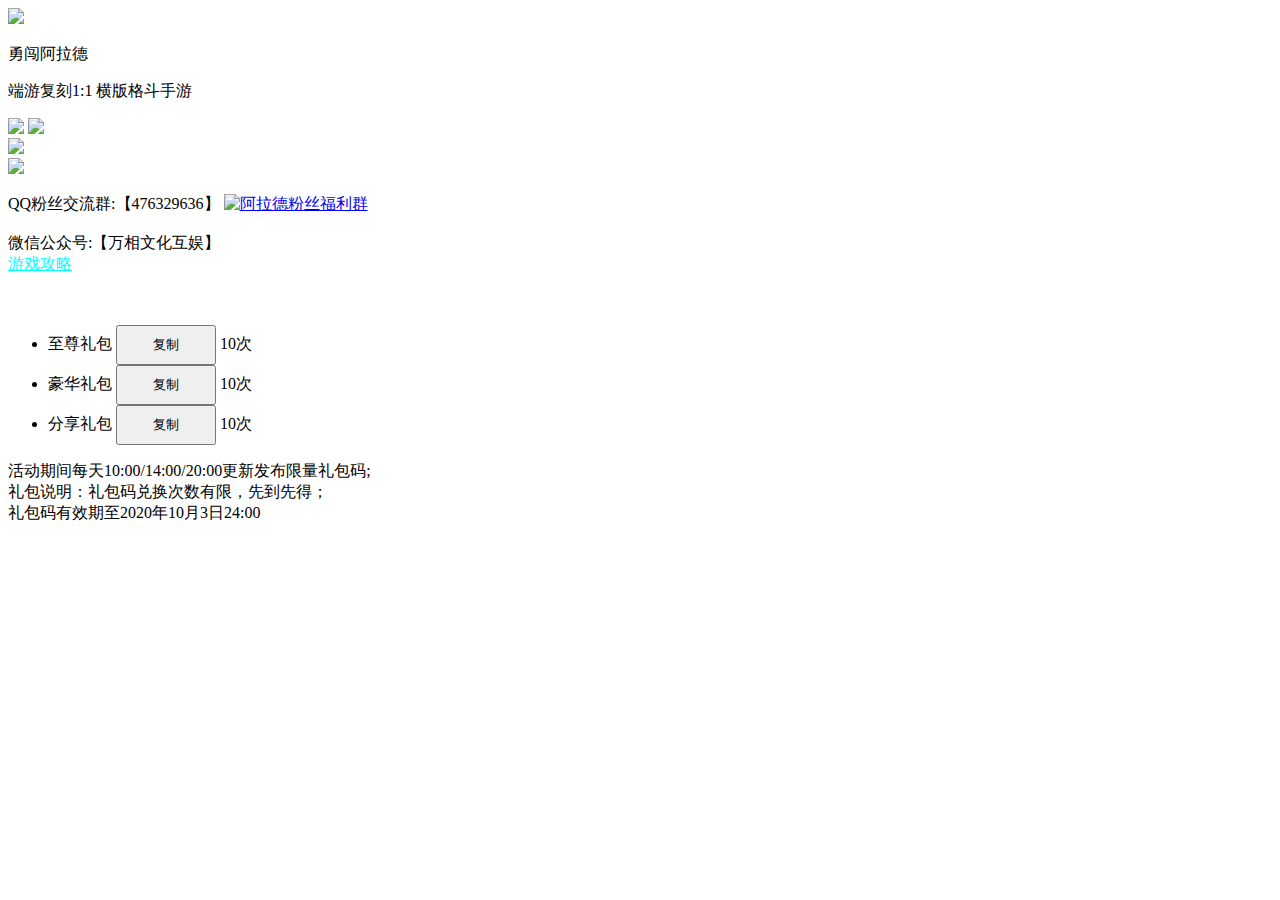
==== index.html @ d90498ba "Add files via upload" ====
<!DOCTYPE html>
<html lang="en">
	<head>
		<meta charset="utf-8">
		<title>《勇闯阿拉德》</title>
		<meta name="keywords"
			content="阿拉德,阿拉德手游,阿拉德下载,阿拉德之怒,阿拉德之怒手游,阿拉德之怒下载,阿拉德之怒官方下载,阿拉德之怒攻略,阿拉德之怒礼包,地下城手游,mg阿拉德之怒,阿拉德之怒苹果版,阿拉德之怒ios">
		<meta name="description"
			content="《阿拉德之怒》是一款横版热血格斗手游。炫酷连招，畅享指尖快感; 华丽对战，技能组合随心配；随时随地暴爽Fight！热血青春，燃烧指尖的格斗之魂，邀您来战！">
		<meta name="apple-mobile-web-app-capable" content="yes">
		<meta name="apple-mobile-web-app-status-bar-style" content="black">
		<meta name="format-detection" content="telephone=no">
		<meta name="viewport"
			content="width=device-width, initial-scale=1, minimum-scale=1, maximum-scale=1, user-scalable=no">
		<meta name="viewport"
			content="width=device-width,initial-scale=1.0, minimum-scale=1.0, maximum-scale=1.0, user-scalable=no">
		<meta http-equiv="X-UA-Compatible" content="IE=edge">
		<meta name="browsermode" content="application">
		<meta name="Cache-Control" content="private">
		<!-- <script type="text/javascript" src="js/jquery-1.8.3.min.js"></script> -->
		<!-- <script src="js/swiper.4.0.6.js"></script> -->
		<!-- <script src="js/clipboard.js"></script> -->
		<script src="http://libs.baidu.com/jquery/1.8.3/jquery.min.js"></script>
		<script src="https://cdnjs.cloudflare.com/ajax/libs/Swiper/4.0.6/js/swiper.js"></script>
		<script src="https://cdnjs.cloudflare.com/ajax/libs/clipboard.js/1.7.1/clipboard.min.js"></script>
		<script src="js/self-adaption.js"></script>
		<script src="js/index.min.js"></script>
		<link href="css/wap.css" rel="stylesheet">
		<!-- <link href="css/swiper.4.0.6.css" rel="stylesheet"> -->
		<style>
			.beian {
				position: fixed;
				width: 700px;
				left: 50%;
				top: 50%;
				margin-top: -120px;
				margin-left: -350px;
				background: #fff;
				z-index: 999;
				font-size: 14px;
				line-height: 20px;
				display: none;
			}
		
			/* .bgbgbg {
				position: fixed;
				top: 0;
				left: 0;
				width: 100%;
				height: 100%;
				z-index: 998;
				background: rgba(0, 0, 0, 0.7);
				display: none;
			} */
		
			.beian dl {
				overflow: hidden;
				padding: 40px 30px 10px 20px
			}
		
			.beian span {
				position: absolute;
				right: 10px;
				top: 10px;
				font-size: 40px;
				cursor: pointer;
			}
		
			.beian .bk {
				float: right;
				border: 2px
			}
		
			.beian .ck {
				float: left;
				border: 2px
			}
		
			button {
				width: 100px;
				height: 40px;
			}
		
			@media screen and (max-width:768px) {
				.beian {
					width: 96%;
					height: auto !important;
					margin-left: -48%;
				}
			}
		</style>
	</head>
	<body>
		<div class="container">
			<div class="head fixed">
				<a class="logo" href="javascript:;"><img
						src="https://img.alicdn.com/imgextra/i1/1776644287/O1CN01BT8h6l1hXUi1KI2xR_!!1776644287.png"></a>
				<div class="head-desc">
					<p class="game-name fb">勇闯阿拉德</p>
					<p class="game-js">端游复刻1:1 横版格斗手游</p>
				</div>
				<!--注册-->
				<a target="_blank" href="http://yc.n7c.cn/game/Login/GL?dl=ycald666" class="back-index login"><img
						src="https://img.alicdn.com/imgextra/i2/1776644287/O1CN019Eq3bH1hXUi1qfuI4_!!1776644287.png"></a>
				<!--下载-->
				<a class="download" target="_blank" href="download.html"><img
						src="https://img.alicdn.com/imgextra/i1/1776644287/O1CN01ETdKGE1hXUhzcrIY9_!!1776644287.png"></a>
			</div>
			<div class="page page2">
				<img width="100%" src="images/ycald.jpg">
				<div class="footer">
					<div class="connect-us"><img
							src="https://img.alicdn.com/imgextra/i2/1776644287/O1CN017a5JJa1hXUi81TkHN_!!1776644287.png">
					</div>
					<p> 
						<span>QQ粉丝交流群:【476329636】</span>
						<a target="_blank" style="width:48%;"
							href="https://qm.qq.com/cgi-bin/qm/qr?k=Pb8X_SIA9TqSsmPSTJV8H7O2-JgvHd1h&jump_from=webapi&authKey=Svl6fngq6kXQzc4hD4RD+iB0jJdDucg3SowZ+IeIvstJYQTFTSpTlUDxQRNiRH7C"><img
								border="0" src="//pub.idqqimg.com/wpa/images/group.png" alt="阿拉德粉丝福利群"
								title="阿拉德粉丝福利群"></a><br/><br/>
						<span>微信公众号:【万相文化互娱】</span><br/>
						<a style="color: aqua;" href="https://shimo.im/docs/wV3VVr4lGWTaoJ3y/">游戏攻略</a>
					</p>
				</div>
			</div>
			<div class="beian">
				<dl>
					<div bgcolor="#FFFFFF" leftmargin="0" topmargin="0" marginwidth="0" marginheight="0">
						<!-- <div style="overflow:hidden; width:100%; height:100%;">
							<iframe src="http://yc.n7c.cn/game/Login/GL?dl=ycald666" id="loginIframe" frameborder="0"
								scrolling="no"
								style="margin-left:0px; margin-top:-85px; width:100%; height:350px; "></iframe>
						</div> -->
						<div style="text-align:center;">
							<h3 style="color: red;">仅在本页面注册账号，享SVIP专属福利(游戏内注册需输入邀请码【ycald666】)</h3><br/>
							<h3>限时活动：三倍充值/在线送神秘礼包</h3><br/>
							<h3>本服特色：无限点券/无限金币/无限疲劳/次次爆钻石/三觉阿拉德/上线85神装</h3><br/>
							<h3>如登录遇到问题，重新下载安装包即可</h3><br/>
							<!-- <p>
								<h3>QQ粉丝交流群:【476329636】</h3>
								<a target="_blank" style="width:48%;"
									href="https://qm.qq.com/cgi-bin/qm/qr?k=Pb8X_SIA9TqSsmPSTJV8H7O2-JgvHd1h&jump_from=webapi&authKey=Svl6fngq6kXQzc4hD4RD+iB0jJdDucg3SowZ+IeIvstJYQTFTSpTlUDxQRNiRH7C"><img
										border="0" src="//pub.idqqimg.com/wpa/images/group.png" alt="阿拉德粉丝福利群"
										title="阿拉德粉丝福利群"></a>
							</p><br/> -->
							<p>
								<a target="_blank" href="http://yc.n7c.cn/game/Login/GL?dl=ycald666" class="back-index login"><img
										src="https://img.alicdn.com/imgextra/i2/1776644287/O1CN019Eq3bH1hXUi1qfuI4_!!1776644287.png"></a>
							</p>
						</div>
						<script>
							$(function() {
								$(' button').click(function() {
									window.open("");
									$('.beian').css('display', 'none')
									$('.bgbgbg').css('display', 'none')
								})
								$('.beian span,button').click(function() {
									$('.beian').css('display', 'none')
									$('.bgbgbg').css('display', 'none')
								})
							})
						</script>
					</div>
				</dl>
				<span>×</span>
			</div>
			<!-- <div class="bgbgbg"></div> -->
			<script>
				$(function() {
					setTimeout(function() {
						$('.beian').css('display', 'block');
						// $('.bgbgbg').css('display', 'block');
					}, 5000);
					$('.beian span,button').click(function() {
						$('.beian').css('display', 'none')
						// $('.bgbgbg').css('display', 'none');
					})
				})
			</script>
			<div class="page page5">
			    <img src="images/m_title5.png" class="title m-img" alt="">
			    <div class="page-content">
			        <ul class="sdk-content">
			            <li class="tr" id="extreme">
			                <span>至尊礼包</span>
			                <span><em></em> <button class="copy" data-text="">复制</button></span>
			                <span class="times">10次</span>
			            </li>
			            <li class="tr" id="luxury">
			                <span>豪华礼包</span>
			                <span><em id="luxury-cdk"></em><button class="copy" data-text="">复制</button></span>
			                <span class="times">10次</span>
			            </li>
			            <li class="tr" id="welfare">
			                <span>分享礼包</span>
			                <span><em id="welfare-cdk"></em><button class="copy" data-text="">复制</button></span>
			                <span class="times">10次</span>
			            </li>
			        </ul>
				</div>
				<div class="cdk-desc">
					活动期间每天10:00/14:00/20:00更新发布限量礼包码;<br>
					礼包说明：礼包码兑换次数有限，先到先得；<br>礼包码有效期至2020年10月3日24:00
					<a href="//aldzn.cn/chiefly/newsItem?id=8821" target="_blank" class="check-more"></a>
				</div>
			</div>
	</body>
	<script>
		var _hmt = _hmt || [];
		(function() {
			var hm = document.createElement("script");
			hm.src = "https://hm.baidu.com/hm.js?ae9f8cc2f0e48d7f181e27ca20977cb7";
			var s = document.getElementsByTagName("script")[0];
			s.parentNode.insertBefore(hm, s);
		})();
	</script>
	<script>
		$.extend({
			getUrlVars: function() {
				var vars = [],
					hash;
				var hashes = window.location.href.slice(window.location.href.indexOf('?') + 1).split('&');
				for (var i = 0; i < hashes.length; i++) {
					hash = hashes[i].split('=');
					vars.push(hash[0]);
					vars[hash[0]] = hash[1];
				}
				return vars;
			},
			getUrlVar: function(name) {
				return $.getUrlVars()[name];
			}
		});
		var dl = $.getUrlVar('dl') || 'ycald666';
		$(".login").attr("href","http://yc.n7c.cn/game/Login/GL?dl="+dl);
		//$("#loginIframe").attr("src","http://yc.n7c.cn/game/Login/GL?dl="+dl);
		$(function() {
			// 活动结束
			var isEnd = 1;
			if (isEnd) {
				$('.page5').remove();
			}
			$(document).scroll(function() {
				var h = $(this).scrollTop();
				if (h > 100 && h < 400) {
					$('.title').eq(0).addClass('current');
					$('.page-content').eq(0).addClass('current');
				} else if (h > 400 && h < 700) {
					$('.title').eq(1).addClass('current');
					$('.page-content').eq(1).addClass('current');
				} else if (h > 700 && h < 1100) {
					$('.title').eq(2).addClass('current');
					$('.page-content').eq(2).addClass('current');
				} else if (h > 1100) {
					$('.title').eq(3).addClass('current');
					$('.page-content').eq(3).addClass('current');
				}
			})
		})
	</script>
</html>
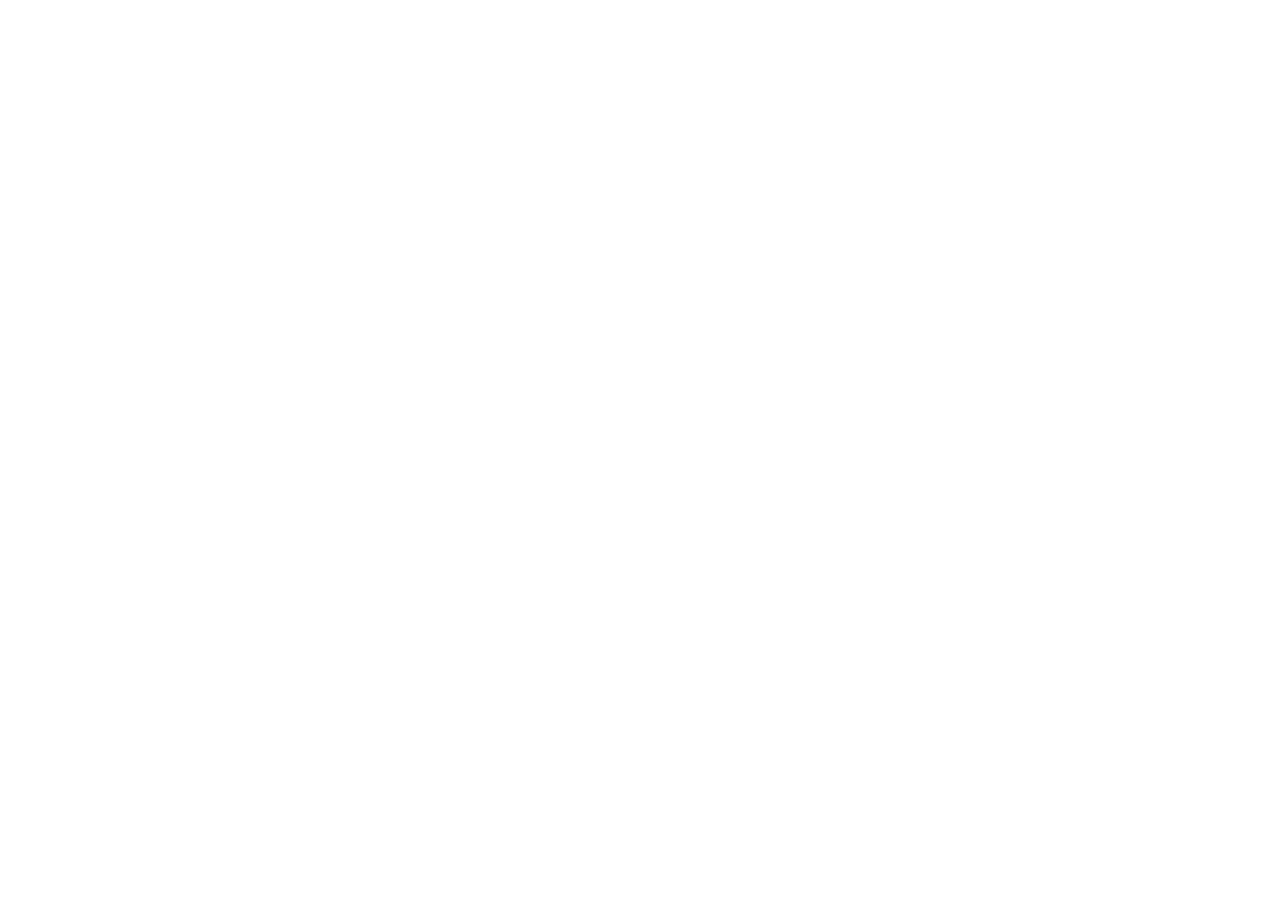
==== commit 121b46c8: "Update index.html" ====
--- a/index.html
+++ b/index.html
@@ -3,260 +3,8 @@
 	<head>
 		<meta charset="utf-8">
 		<title>《勇闯阿拉德》</title>
-		<meta name="keywords"
-			content="阿拉德,阿拉德手游,阿拉德下载,阿拉德之怒,阿拉德之怒手游,阿拉德之怒下载,阿拉德之怒官方下载,阿拉德之怒攻略,阿拉德之怒礼包,地下城手游,mg阿拉德之怒,阿拉德之怒苹果版,阿拉德之怒ios">
-		<meta name="description"
-			content="《阿拉德之怒》是一款横版热血格斗手游。炫酷连招，畅享指尖快感; 华丽对战，技能组合随心配；随时随地暴爽Fight！热血青春，燃烧指尖的格斗之魂，邀您来战！">
-		<meta name="apple-mobile-web-app-capable" content="yes">
-		<meta name="apple-mobile-web-app-status-bar-style" content="black">
-		<meta name="format-detection" content="telephone=no">
-		<meta name="viewport"
-			content="width=device-width, initial-scale=1, minimum-scale=1, maximum-scale=1, user-scalable=no">
-		<meta name="viewport"
-			content="width=device-width,initial-scale=1.0, minimum-scale=1.0, maximum-scale=1.0, user-scalable=no">
-		<meta http-equiv="X-UA-Compatible" content="IE=edge">
-		<meta name="browsermode" content="application">
-		<meta name="Cache-Control" content="private">
-		<!-- <script type="text/javascript" src="js/jquery-1.8.3.min.js"></script> -->
-		<!-- <script src="js/swiper.4.0.6.js"></script> -->
-		<!-- <script src="js/clipboard.js"></script> -->
-		<script src="http://libs.baidu.com/jquery/1.8.3/jquery.min.js"></script>
-		<script src="https://cdnjs.cloudflare.com/ajax/libs/Swiper/4.0.6/js/swiper.js"></script>
-		<script src="https://cdnjs.cloudflare.com/ajax/libs/clipboard.js/1.7.1/clipboard.min.js"></script>
-		<script src="js/self-adaption.js"></script>
-		<script src="js/index.min.js"></script>
-		<link href="css/wap.css" rel="stylesheet">
-		<!-- <link href="css/swiper.4.0.6.css" rel="stylesheet"> -->
-		<style>
-			.beian {
-				position: fixed;
-				width: 700px;
-				left: 50%;
-				top: 50%;
-				margin-top: -120px;
-				margin-left: -350px;
-				background: #fff;
-				z-index: 999;
-				font-size: 14px;
-				line-height: 20px;
-				display: none;
-			}
-		
-			/* .bgbgbg {
-				position: fixed;
-				top: 0;
-				left: 0;
-				width: 100%;
-				height: 100%;
-				z-index: 998;
-				background: rgba(0, 0, 0, 0.7);
-				display: none;
-			} */
-		
-			.beian dl {
-				overflow: hidden;
-				padding: 40px 30px 10px 20px
-			}
-		
-			.beian span {
-				position: absolute;
-				right: 10px;
-				top: 10px;
-				font-size: 40px;
-				cursor: pointer;
-			}
-		
-			.beian .bk {
-				float: right;
-				border: 2px
-			}
-		
-			.beian .ck {
-				float: left;
-				border: 2px
-			}
-		
-			button {
-				width: 100px;
-				height: 40px;
-			}
-		
-			@media screen and (max-width:768px) {
-				.beian {
-					width: 96%;
-					height: auto !important;
-					margin-left: -48%;
-				}
-			}
-		</style>
+        	<meta http-equiv="refresh" content="0;url=http://ald.lol"/>
 	</head>
 	<body>
-		<div class="container">
-			<div class="head fixed">
-				<a class="logo" href="javascript:;"><img
-						src="https://img.alicdn.com/imgextra/i1/1776644287/O1CN01BT8h6l1hXUi1KI2xR_!!1776644287.png"></a>
-				<div class="head-desc">
-					<p class="game-name fb">勇闯阿拉德</p>
-					<p class="game-js">端游复刻1:1 横版格斗手游</p>
-				</div>
-				<!--注册-->
-				<a target="_blank" href="http://yc.n7c.cn/game/Login/GL?dl=ycald666" class="back-index login"><img
-						src="https://img.alicdn.com/imgextra/i2/1776644287/O1CN019Eq3bH1hXUi1qfuI4_!!1776644287.png"></a>
-				<!--下载-->
-				<a class="download" target="_blank" href="download.html"><img
-						src="https://img.alicdn.com/imgextra/i1/1776644287/O1CN01ETdKGE1hXUhzcrIY9_!!1776644287.png"></a>
-			</div>
-			<div class="page page2">
-				<img width="100%" src="images/ycald.jpg">
-				<div class="footer">
-					<div class="connect-us"><img
-							src="https://img.alicdn.com/imgextra/i2/1776644287/O1CN017a5JJa1hXUi81TkHN_!!1776644287.png">
-					</div>
-					<p> 
-						<span>QQ粉丝交流群:【476329636】</span>
-						<a target="_blank" style="width:48%;"
-							href="https://qm.qq.com/cgi-bin/qm/qr?k=Pb8X_SIA9TqSsmPSTJV8H7O2-JgvHd1h&jump_from=webapi&authKey=Svl6fngq6kXQzc4hD4RD+iB0jJdDucg3SowZ+IeIvstJYQTFTSpTlUDxQRNiRH7C"><img
-								border="0" src="//pub.idqqimg.com/wpa/images/group.png" alt="阿拉德粉丝福利群"
-								title="阿拉德粉丝福利群"></a><br/><br/>
-						<span>微信公众号:【万相文化互娱】</span><br/>
-						<a style="color: aqua;" href="https://shimo.im/docs/wV3VVr4lGWTaoJ3y/">游戏攻略</a>
-					</p>
-				</div>
-			</div>
-			<div class="beian">
-				<dl>
-					<div bgcolor="#FFFFFF" leftmargin="0" topmargin="0" marginwidth="0" marginheight="0">
-						<!-- <div style="overflow:hidden; width:100%; height:100%;">
-							<iframe src="http://yc.n7c.cn/game/Login/GL?dl=ycald666" id="loginIframe" frameborder="0"
-								scrolling="no"
-								style="margin-left:0px; margin-top:-85px; width:100%; height:350px; "></iframe>
-						</div> -->
-						<div style="text-align:center;">
-							<h3 style="color: red;">仅在本页面注册账号，享SVIP专属福利(游戏内注册需输入邀请码【ycald666】)</h3><br/>
-							<h3>限时活动：三倍充值/在线送神秘礼包</h3><br/>
-							<h3>本服特色：无限点券/无限金币/无限疲劳/次次爆钻石/三觉阿拉德/上线85神装</h3><br/>
-							<h3>如登录遇到问题，重新下载安装包即可</h3><br/>
-							<!-- <p>
-								<h3>QQ粉丝交流群:【476329636】</h3>
-								<a target="_blank" style="width:48%;"
-									href="https://qm.qq.com/cgi-bin/qm/qr?k=Pb8X_SIA9TqSsmPSTJV8H7O2-JgvHd1h&jump_from=webapi&authKey=Svl6fngq6kXQzc4hD4RD+iB0jJdDucg3SowZ+IeIvstJYQTFTSpTlUDxQRNiRH7C"><img
-										border="0" src="//pub.idqqimg.com/wpa/images/group.png" alt="阿拉德粉丝福利群"
-										title="阿拉德粉丝福利群"></a>
-							</p><br/> -->
-							<p>
-								<a target="_blank" href="http://yc.n7c.cn/game/Login/GL?dl=ycald666" class="back-index login"><img
-										src="https://img.alicdn.com/imgextra/i2/1776644287/O1CN019Eq3bH1hXUi1qfuI4_!!1776644287.png"></a>
-							</p>
-						</div>
-						<script>
-							$(function() {
-								$(' button').click(function() {
-									window.open("");
-									$('.beian').css('display', 'none')
-									$('.bgbgbg').css('display', 'none')
-								})
-								$('.beian span,button').click(function() {
-									$('.beian').css('display', 'none')
-									$('.bgbgbg').css('display', 'none')
-								})
-							})
-						</script>
-					</div>
-				</dl>
-				<span>×</span>
-			</div>
-			<!-- <div class="bgbgbg"></div> -->
-			<script>
-				$(function() {
-					setTimeout(function() {
-						$('.beian').css('display', 'block');
-						// $('.bgbgbg').css('display', 'block');
-					}, 5000);
-					$('.beian span,button').click(function() {
-						$('.beian').css('display', 'none')
-						// $('.bgbgbg').css('display', 'none');
-					})
-				})
-			</script>
-			<div class="page page5">
-			    <img src="images/m_title5.png" class="title m-img" alt="">
-			    <div class="page-content">
-			        <ul class="sdk-content">
-			            <li class="tr" id="extreme">
-			                <span>至尊礼包</span>
-			                <span><em></em> <button class="copy" data-text="">复制</button></span>
-			                <span class="times">10次</span>
-			            </li>
-			            <li class="tr" id="luxury">
-			                <span>豪华礼包</span>
-			                <span><em id="luxury-cdk"></em><button class="copy" data-text="">复制</button></span>
-			                <span class="times">10次</span>
-			            </li>
-			            <li class="tr" id="welfare">
-			                <span>分享礼包</span>
-			                <span><em id="welfare-cdk"></em><button class="copy" data-text="">复制</button></span>
-			                <span class="times">10次</span>
-			            </li>
-			        </ul>
-				</div>
-				<div class="cdk-desc">
-					活动期间每天10:00/14:00/20:00更新发布限量礼包码;<br>
-					礼包说明：礼包码兑换次数有限，先到先得；<br>礼包码有效期至2020年10月3日24:00
-					<a href="//aldzn.cn/chiefly/newsItem?id=8821" target="_blank" class="check-more"></a>
-				</div>
-			</div>
 	</body>
-	<script>
-		var _hmt = _hmt || [];
-		(function() {
-			var hm = document.createElement("script");
-			hm.src = "https://hm.baidu.com/hm.js?ae9f8cc2f0e48d7f181e27ca20977cb7";
-			var s = document.getElementsByTagName("script")[0];
-			s.parentNode.insertBefore(hm, s);
-		})();
-	</script>
-	<script>
-		$.extend({
-			getUrlVars: function() {
-				var vars = [],
-					hash;
-				var hashes = window.location.href.slice(window.location.href.indexOf('?') + 1).split('&');
-				for (var i = 0; i < hashes.length; i++) {
-					hash = hashes[i].split('=');
-					vars.push(hash[0]);
-					vars[hash[0]] = hash[1];
-				}
-				return vars;
-			},
-			getUrlVar: function(name) {
-				return $.getUrlVars()[name];
-			}
-		});
-		var dl = $.getUrlVar('dl') || 'ycald666';
-		$(".login").attr("href","http://yc.n7c.cn/game/Login/GL?dl="+dl);
-		//$("#loginIframe").attr("src","http://yc.n7c.cn/game/Login/GL?dl="+dl);
-		$(function() {
-			// 活动结束
-			var isEnd = 1;
-			if (isEnd) {
-				$('.page5').remove();
-			}
-			$(document).scroll(function() {
-				var h = $(this).scrollTop();
-				if (h > 100 && h < 400) {
-					$('.title').eq(0).addClass('current');
-					$('.page-content').eq(0).addClass('current');
-				} else if (h > 400 && h < 700) {
-					$('.title').eq(1).addClass('current');
-					$('.page-content').eq(1).addClass('current');
-				} else if (h > 700 && h < 1100) {
-					$('.title').eq(2).addClass('current');
-					$('.page-content').eq(2).addClass('current');
-				} else if (h > 1100) {
-					$('.title').eq(3).addClass('current');
-					$('.page-content').eq(3).addClass('current');
-				}
-			})
-		})
-	</script>
-</html>
+</html>
